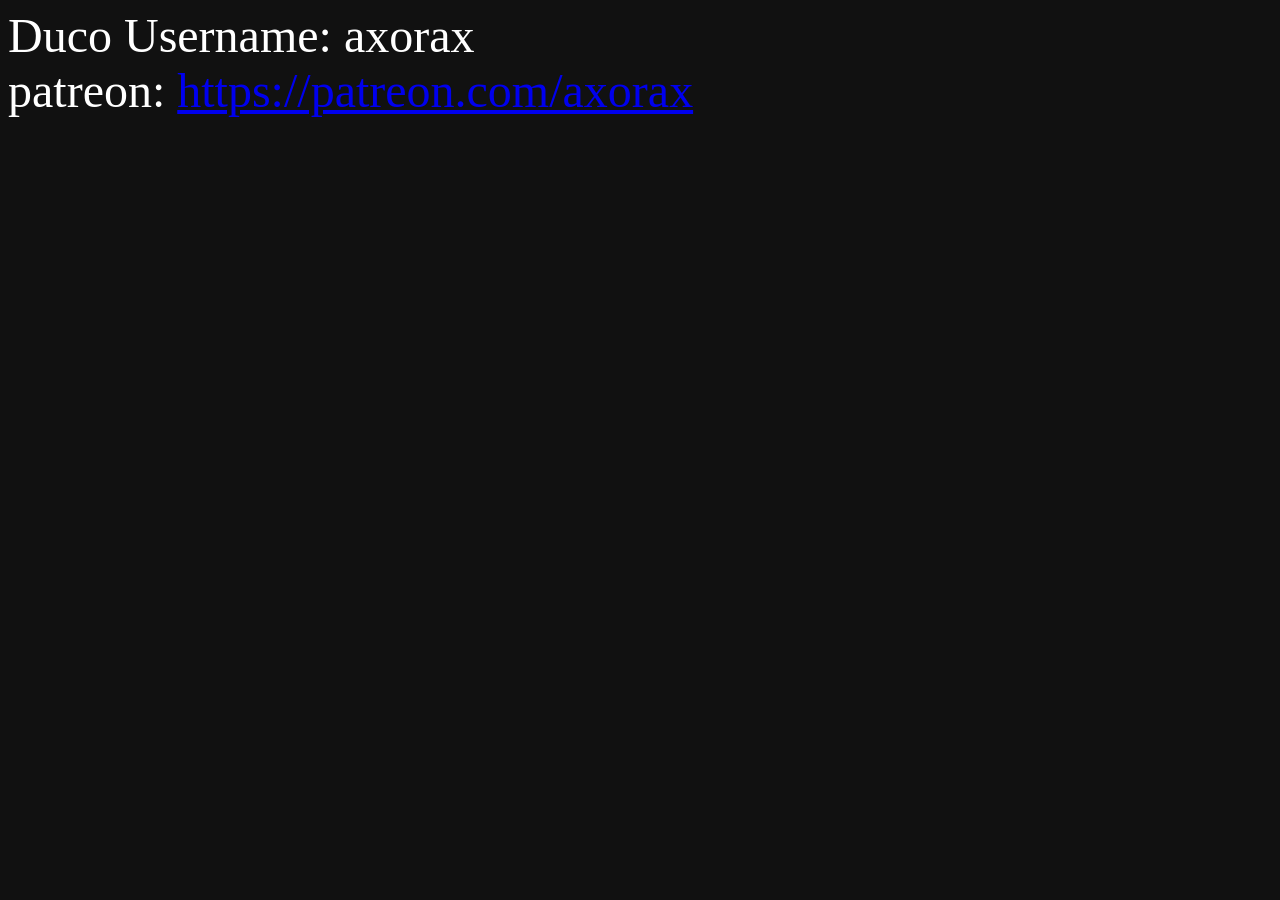
==== donate.html @ 486554fb "Initial commit" ====
<!DOCTYPE html>
<html lang="en">
<head>
    <meta charset="UTF-8">
    <meta http-equiv="X-UA-Compatible" content="IE=edge">
    <meta name="viewport" content="width=device-width, initial-scale=1.0">
    <title>Document</title>
</head>
<body style="background: #111;color:#fff;font-size: 3rem;">
    Duco Username: axorax <br>
    patreon: <a href="https://patreon.com/axorax">https://patreon.com/axorax</a>
</body>
</html>
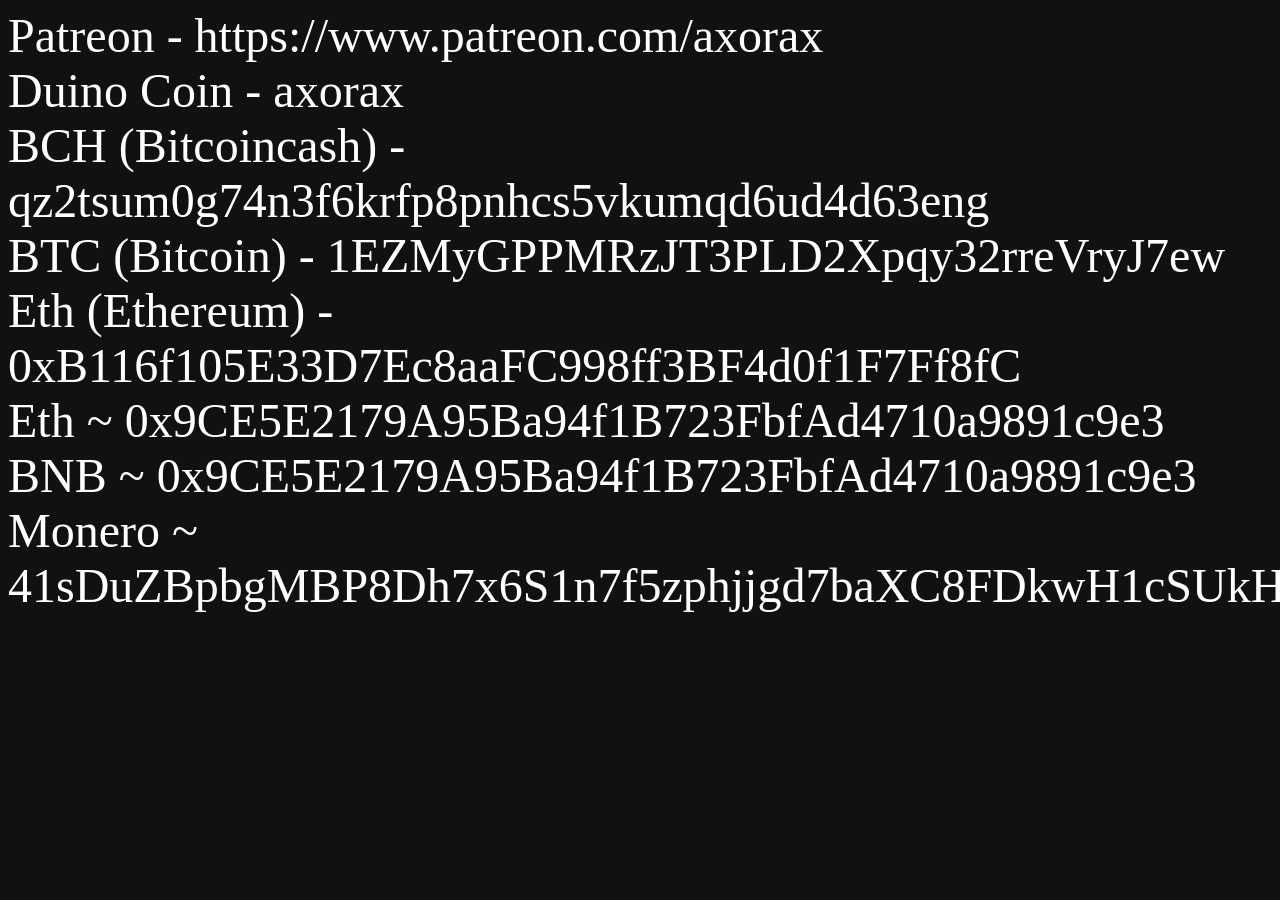
==== commit 5f7cf7c4: "Update donate.html" ====
--- a/donate.html
+++ b/donate.html
@@ -7,7 +7,27 @@
     <title>Document</title>
 </head>
 <body style="background: #111;color:#fff;font-size: 3rem;">
-    Duco Username: axorax <br>
-    patreon: <a href="https://patreon.com/axorax">https://patreon.com/axorax</a>
-</body>
-</html>+Patreon - https://www.patreon.com/axorax
+<br>
+Duino Coin - axorax
+<br>
+
+BCH (Bitcoincash) - qz2tsum0g74n3f6krfp8pnhcs5vkumqd6ud4d63eng<br>
+
+
+BTC (Bitcoin) - 1EZMyGPPMRzJT3PLD2Xpqy32rreVryJ7ew
+<br>
+
+Eth (Ethereum) - 0xB116f105E33D7Ec8aaFC998ff3BF4d0f1F7Ff8fC
+<br>
+
+Eth ~ 0x9CE5E2179A95Ba94f1B723FbfAd4710a9891c9e3
+<br>
+
+BNB ~ 0x9CE5E2179A95Ba94f1B723FbfAd4710a9891c9e3
+<br>
+
+Monero ~ 41sDuZBpbgMBP8Dh7x6S1n7f5zphjjgd7baXC8FDkwH1cSUkHRU9WFUb7Ckr26rRQkgDGUDH1X4h7UGkG1xt6CmJ4kWtD9J
+
+    </body>
+</html>
